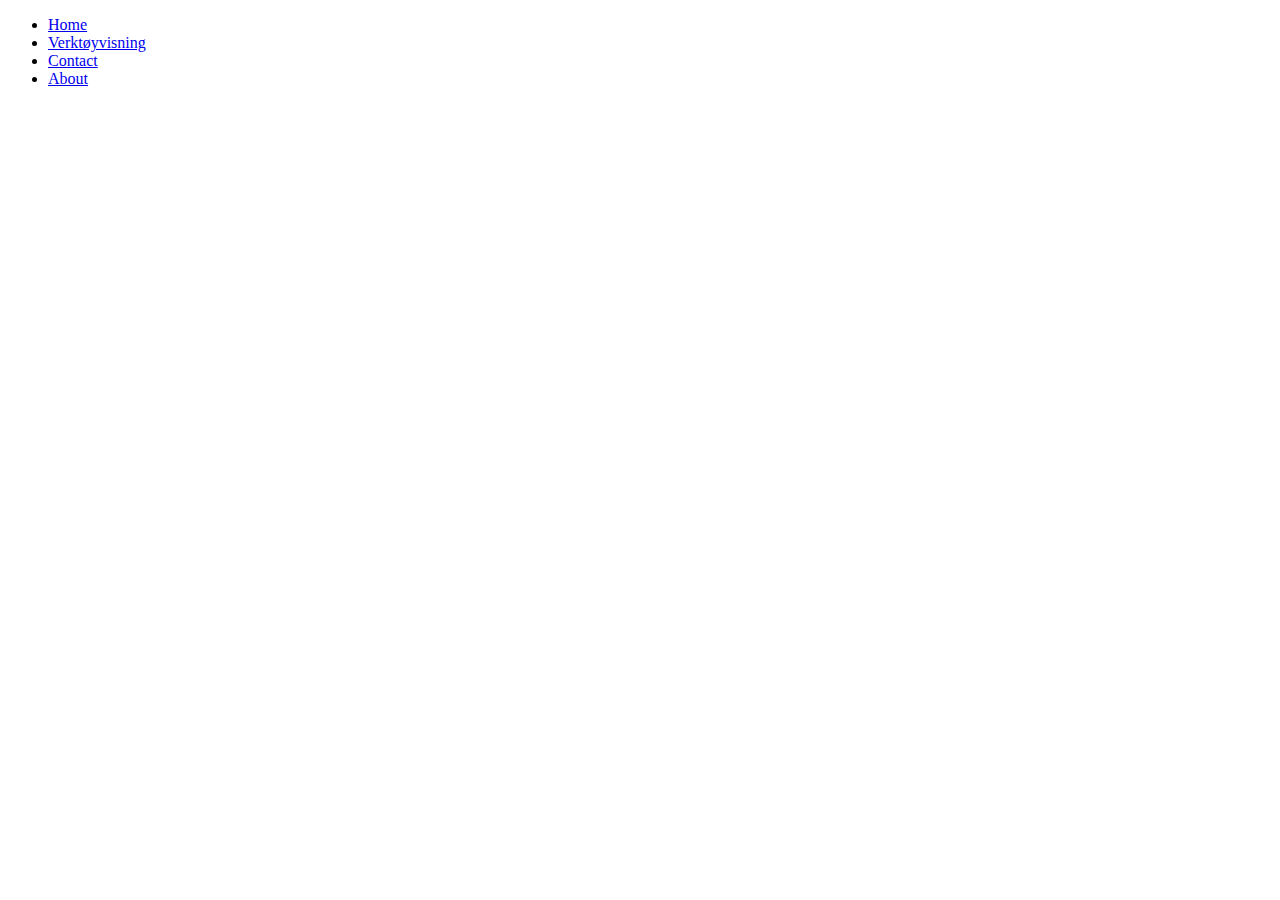
==== index.html @ f1c46c81 "Update index.html" ====
<!DOCTYPE html>
<html lang="en">
<head>
    <meta charset="UTF-8">
    <meta http-equiv="X-UA-Compatible" content="IE=edge">
    <meta name="viewport" content="width=device-width, initial-scale=1.0">
    <title>Document</title>
</head>
<body>
    
<ul>
    <li><a class="active" href="#home">Home</a></li>
    <li><a href="sulland_verktoyvisning.php">Verktøyvisning</a></li>
    <li><a href="#contact">Contact</a></li>
    <li><a href="#about">About</a></li>
  </ul>
</body>
</html>
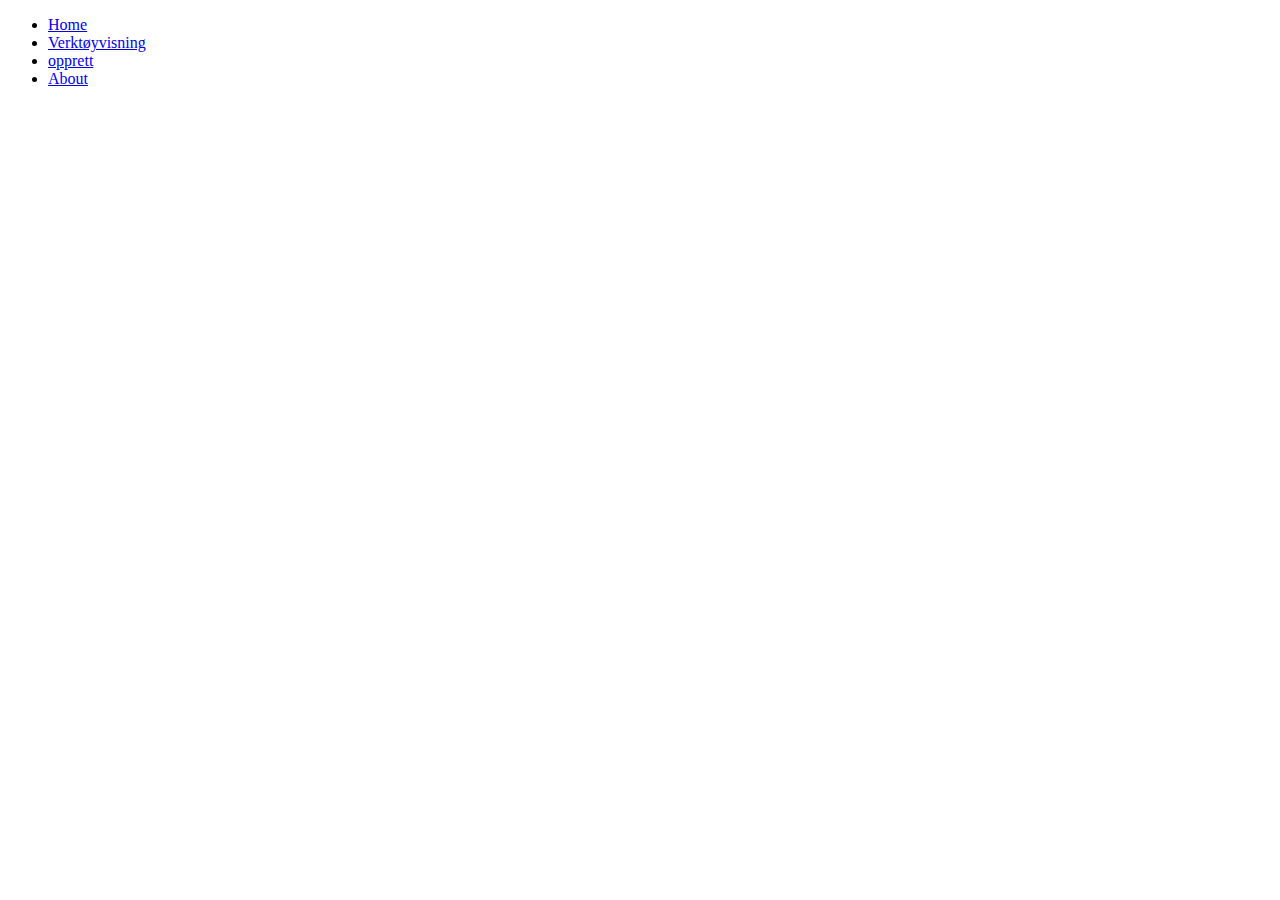
==== commit e95f9e2a: "Update index.html" ====
--- a/index.html
+++ b/index.html
@@ -9,9 +9,9 @@
 <body>
     
 <ul>
-    <li><a class="active" href="#home">Home</a></li>
+    <li><a class="active" href="index.html">Home</a></li>
     <li><a href="sulland_verktoyvisning.php">Verktøyvisning</a></li>
-    <li><a href="#contact">Contact</a></li>
+    <li><a href="opprett.php">opprett</a></li>
     <li><a href="#about">About</a></li>
   </ul>
 </body>
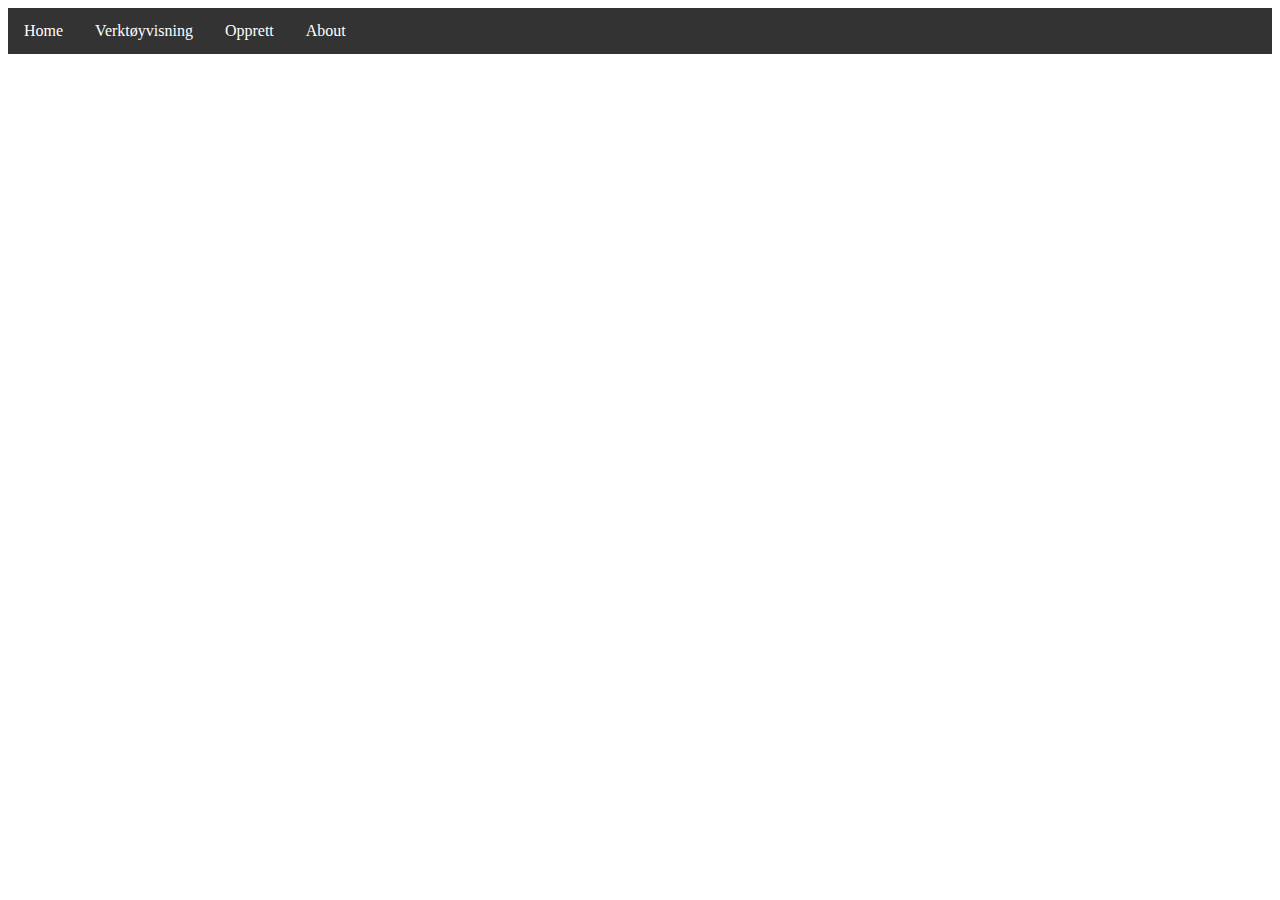
==== commit 7219c97f: "Update index.html" ====
--- a/index.html
+++ b/index.html
@@ -5,13 +5,14 @@
     <meta http-equiv="X-UA-Compatible" content="IE=edge">
     <meta name="viewport" content="width=device-width, initial-scale=1.0">
     <title>Document</title>
+    <link rel="stylesheet" href="stil.css">
 </head>
 <body>
     
 <ul>
     <li><a class="active" href="index.html">Home</a></li>
     <li><a href="sulland_verktoyvisning.php">Verktøyvisning</a></li>
-    <li><a href="opprett.php">opprett</a></li>
+    <li><a href="opprett.php">Opprett</a></li>
     <li><a href="#about">About</a></li>
   </ul>
 </body>
--- a/stil.css
+++ b/stil.css
@@ -0,0 +1,23 @@
+ul {
+    list-style-type: none;
+    margin: 0;
+    padding: 0;
+    overflow: hidden;
+    background-color: #333;
+  }
+  
+  li {
+    float: left;
+  }
+  
+  li a {
+    display: block;
+    color: white;
+    text-align: center;
+    padding: 14px 16px;
+    text-decoration: none;
+  }
+  
+  li a:hover {
+    background-color: #111;
+  }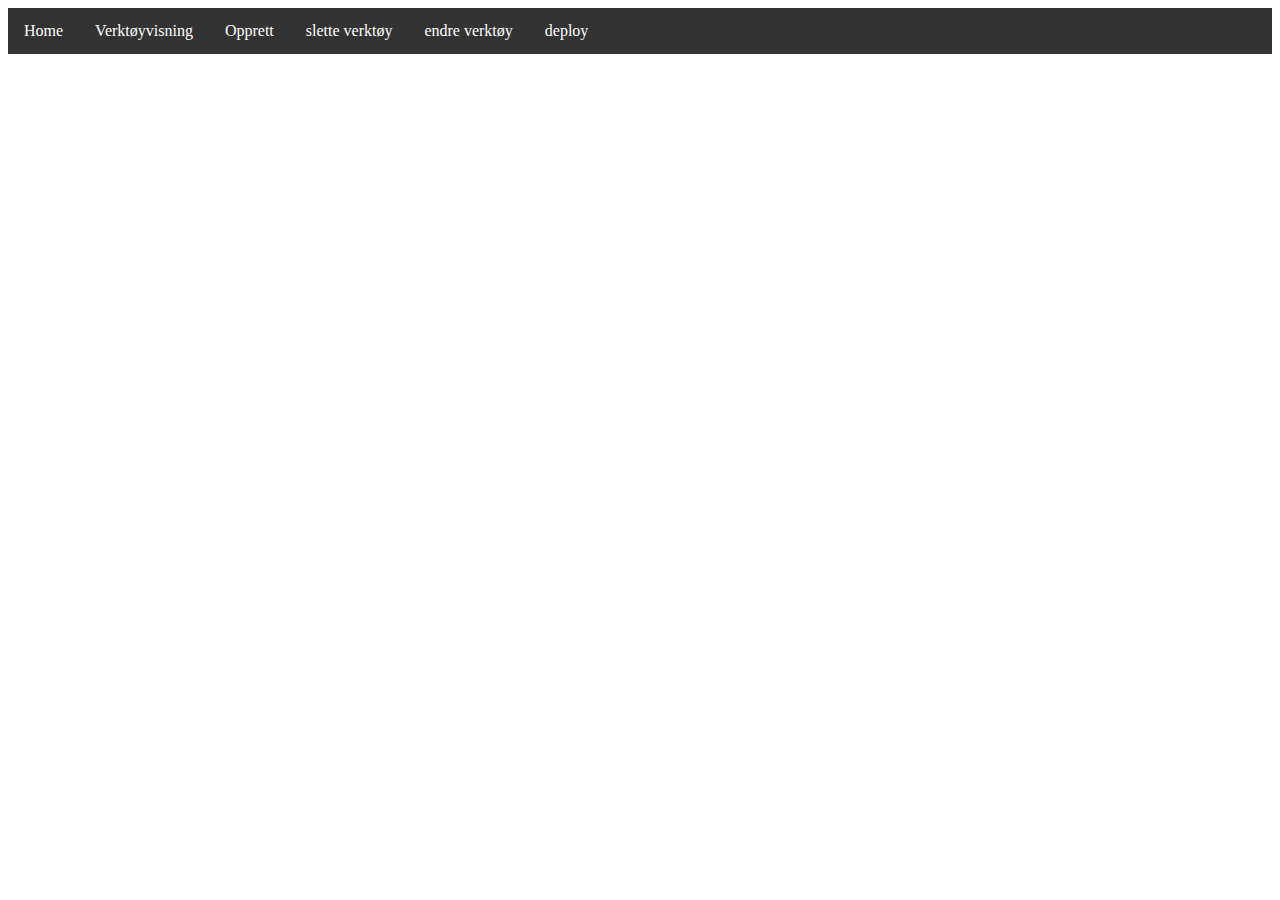
==== commit 78e89947: "Update index.html" ====
--- a/index.html
+++ b/index.html
@@ -10,10 +10,12 @@
 <body>
     
 <ul>
-    <li><a class="active" href="index.html">Home</a></li>
-    <li><a href="sulland_verktoyvisning.php">Verktøyvisning</a></li>
-    <li><a href="opprett.php">Opprett</a></li>
-    <li><a href="#about">About</a></li>
+    <li><a class="active" href="/index.html">Home</a></li>
+    <li><a href="/sulland_verktoyvisning.php">Verktøyvisning</a></li>
+    <li><a href="/opprett.php">Opprett</a></li>
+    <li><a href="/S-V.php">slette verktøy</a></li>
+    <li><a href="/ender_verktøy.php">endre verktøy</a></li>
+    <li><a href="/deploy.php">deploy</a></li>
   </ul>
 </body>
 </html>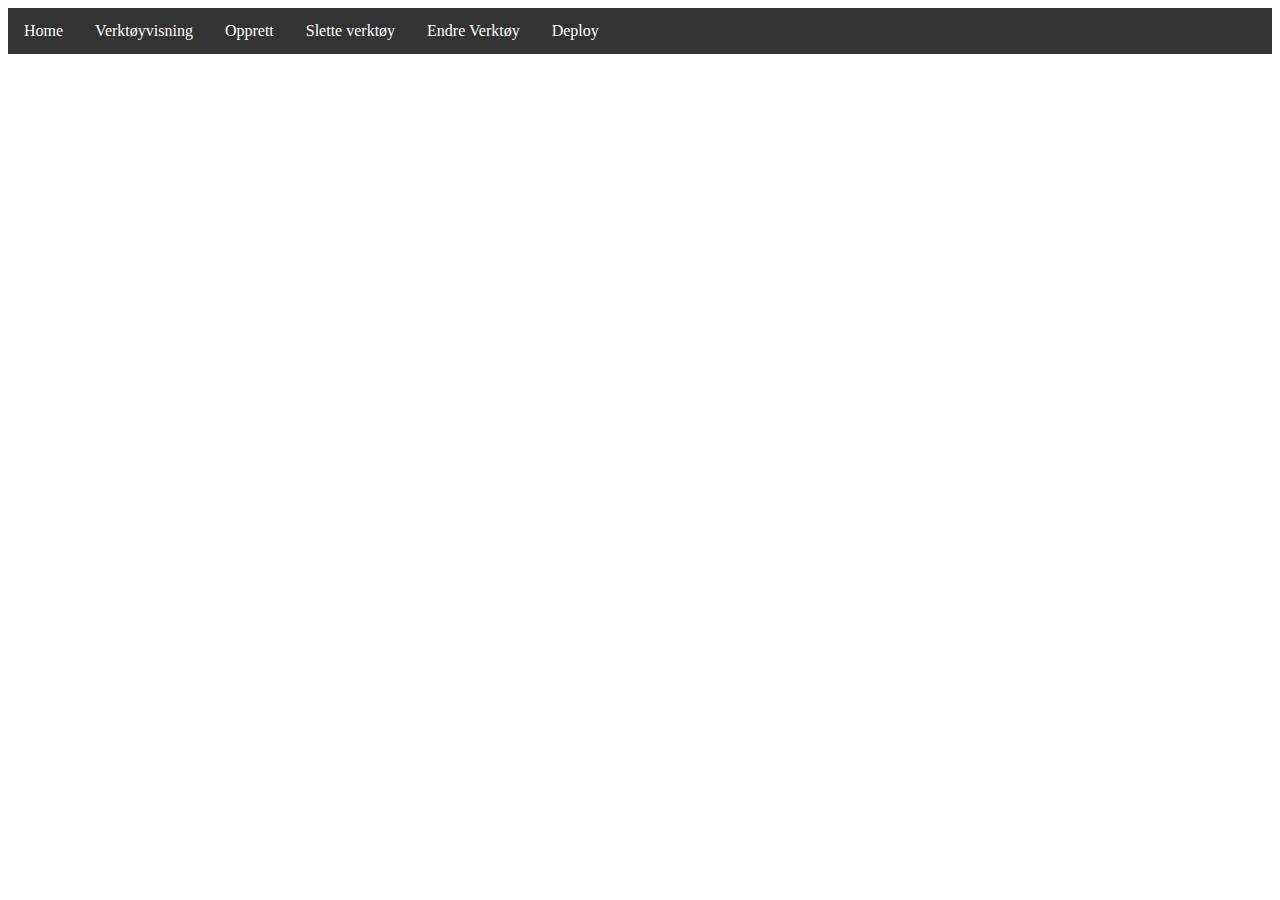
==== commit e68fbf36: "Update index.html" ====
--- a/index.html
+++ b/index.html
@@ -13,9 +13,9 @@
     <li><a class="active" href="/index.html">Home</a></li>
     <li><a href="/sulland_verktoyvisning.php">Verktøyvisning</a></li>
     <li><a href="/opprett.php">Opprett</a></li>
-    <li><a href="/S-V.php">slette verktøy</a></li>
-    <li><a href="/ender_verktøy.php">endre verktøy</a></li>
-    <li><a href="/deploy.php">deploy</a></li>
+    <li><a href="/S-V.php">Slette verktøy</a></li>
+    <li><a href="/ender_verktøy.php">Endre Verktøy</a></li>
+    <li><a href="/deploy.php">Deploy</a></li>
   </ul>
 </body>
 </html>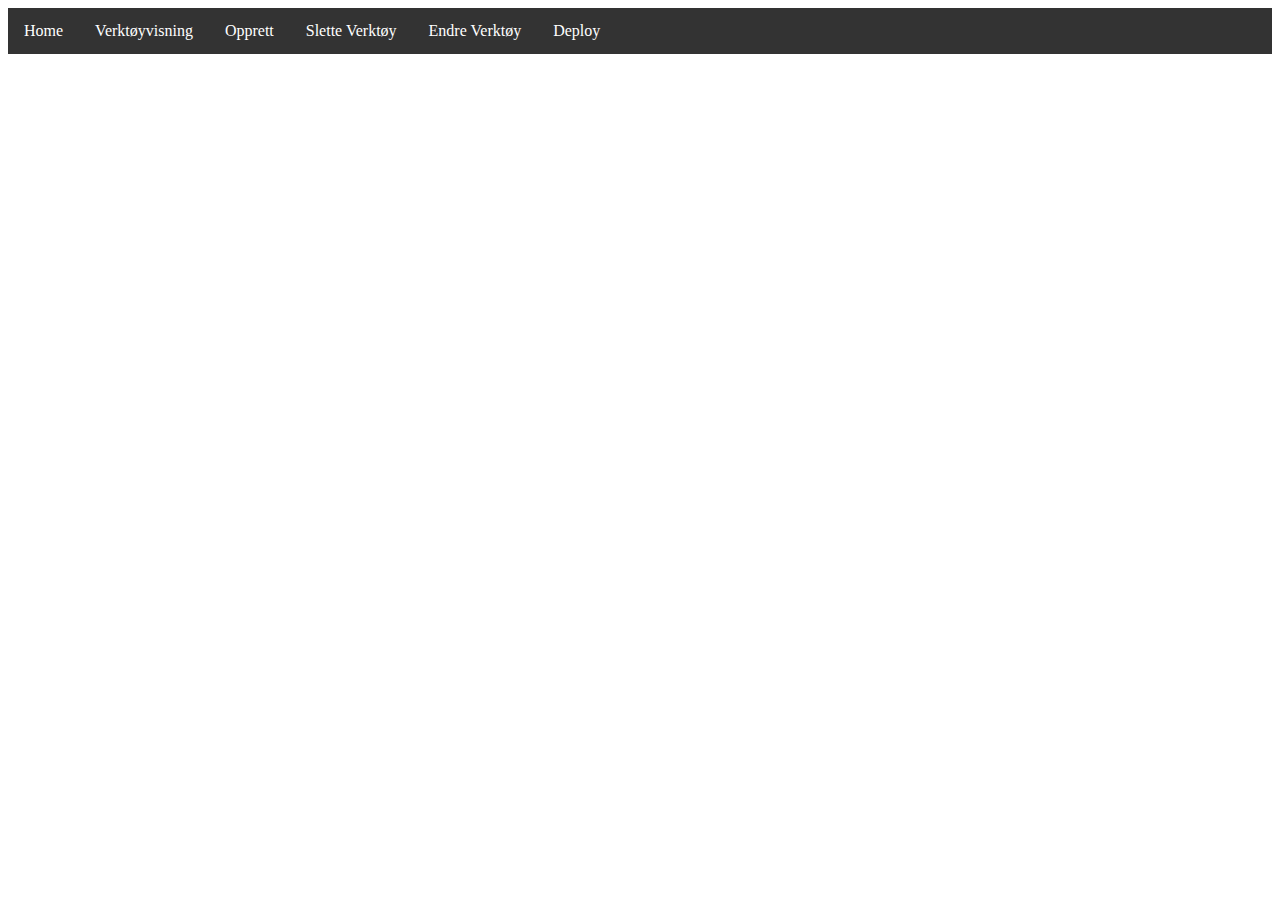
==== commit 081d784b: "Update index.html" ====
--- a/index.html
+++ b/index.html
@@ -13,7 +13,7 @@
     <li><a class="active" href="/index.html">Home</a></li>
     <li><a href="/sulland_verktoyvisning.php">Verktøyvisning</a></li>
     <li><a href="/opprett.php">Opprett</a></li>
-    <li><a href="/S-V.php">Slette verktøy</a></li>
+    <li><a href="/S-V.php">Slette Verktøy</a></li>
     <li><a href="/ender_verktøy.php">Endre Verktøy</a></li>
     <li><a href="/deploy.php">Deploy</a></li>
   </ul>
